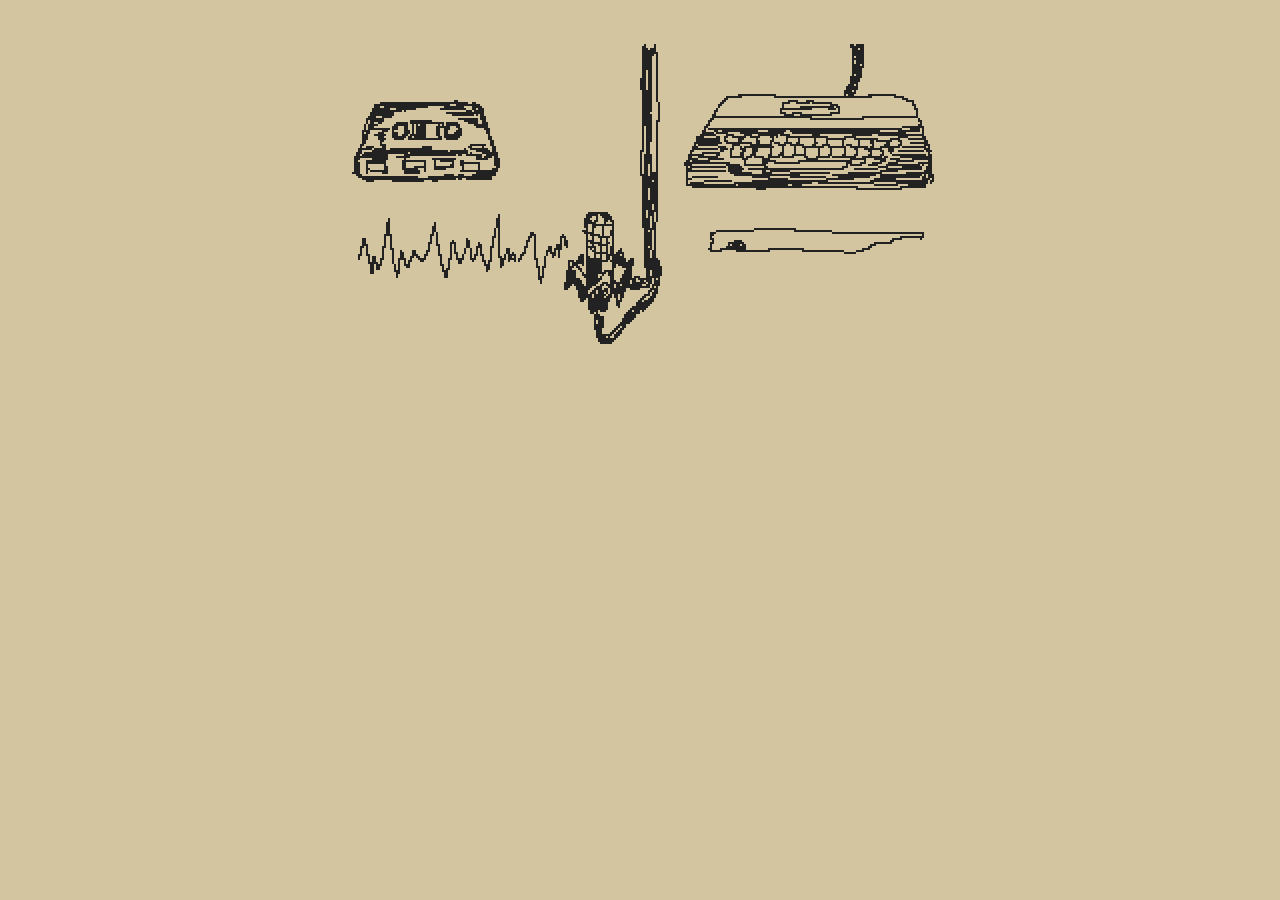
==== waste.html @ 1f343f9d "initial commit" ====
<!doctype html>
<html lang="en">
  <head>
    <meta charset="UTF-8" />
    <meta name="viewport" content="width=device-width, initial-scale=1.0" />
    <link rel="stylesheet" href="main.css" />
    <title>w a s t e</title>
  </head>
  <body>
    <div id="waste">
      <img
        id="decoder"
        src="images/decoder.png"
        alt="8-bit ilustration of a decoding program"
      />
    </div>
  </body>
</html>
---- main.css ----
body {
  background-color: #d2c5a0;
}

#splash-wrap {
  position: relative;
  width: 640px;
  max-width: 100%;
  margin: 0 auto;
}

#splash {
  display: block;
  width: 100%;
  image-rendering: pixelated;
}

#portal {
  position: absolute;
  left: 30.8%;
  top: 91.9%;
  width: 9.2%;
  height: 5.2%;
  cursor: none;
}

#muted-post-horn {
  display: block;
  margin: 0 auto;
}

#waste {
  display: block;
  margin: 0 auto;
  width: 640px;
}

#decoder {
  width: 100%;
  image-rendering: pixelated;
}
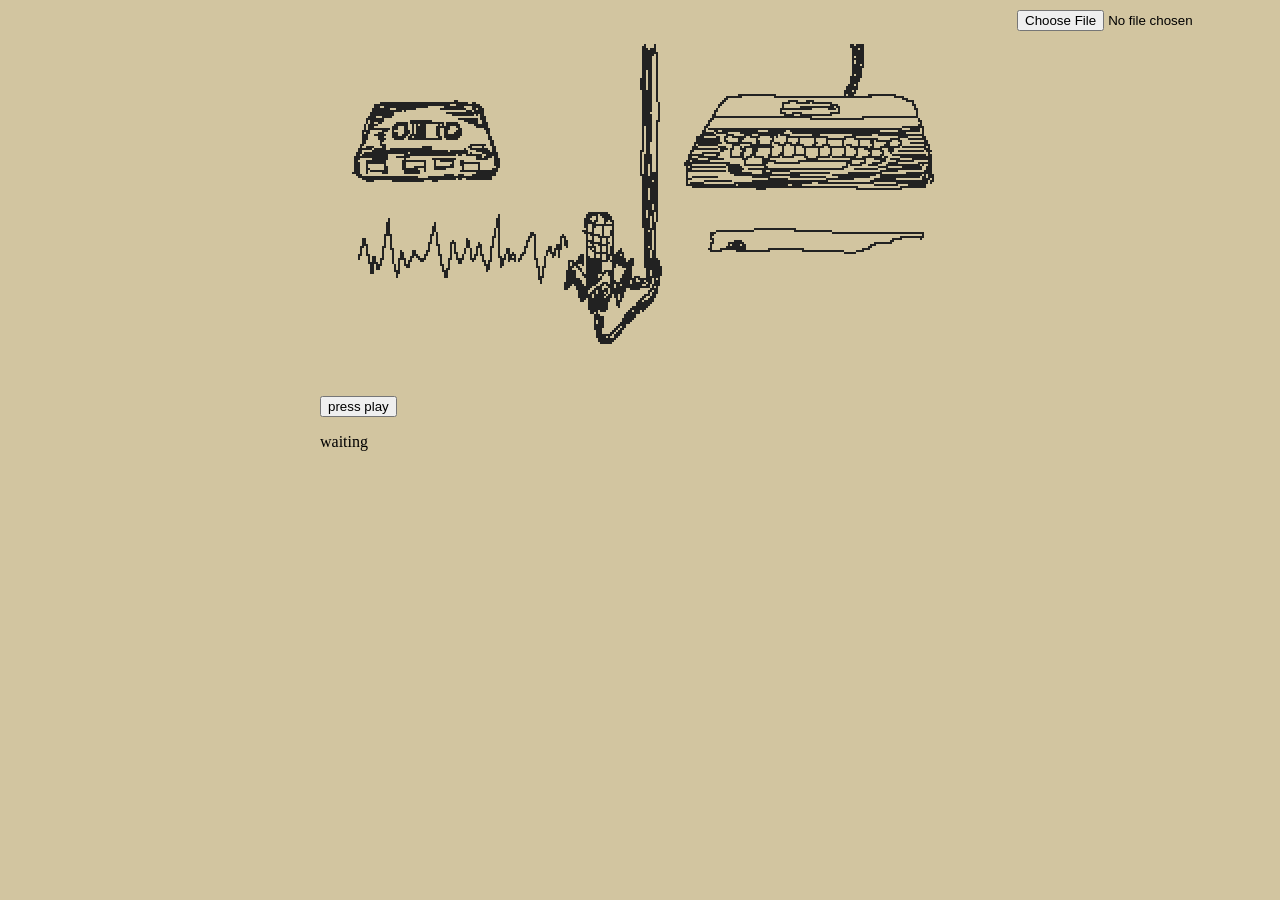
==== commit c5654cff: "decoder updated so far - WIP - still attempting functional decoding" ====
--- a/waste.html
+++ b/waste.html
@@ -4,6 +4,7 @@
     <meta charset="UTF-8" />
     <meta name="viewport" content="width=device-width, initial-scale=1.0" />
     <link rel="stylesheet" href="main.css" />
+    <script src="decoder.js" defer></script>
     <title>w a s t e</title>
   </head>
   <body>
@@ -13,6 +14,14 @@
         src="images/decoder.png"
         alt="8-bit ilustration of a decoding program"
       />
+      <button id="listen-btn">press play</button>
+      <p id="status">waiting</p>
+      <input
+        type="file"
+        id="wav-test"
+        accept=".wav"
+        style="position: fixed; top: 10px; right: 10px"
+      />
     </div>
   </body>
 </html>
